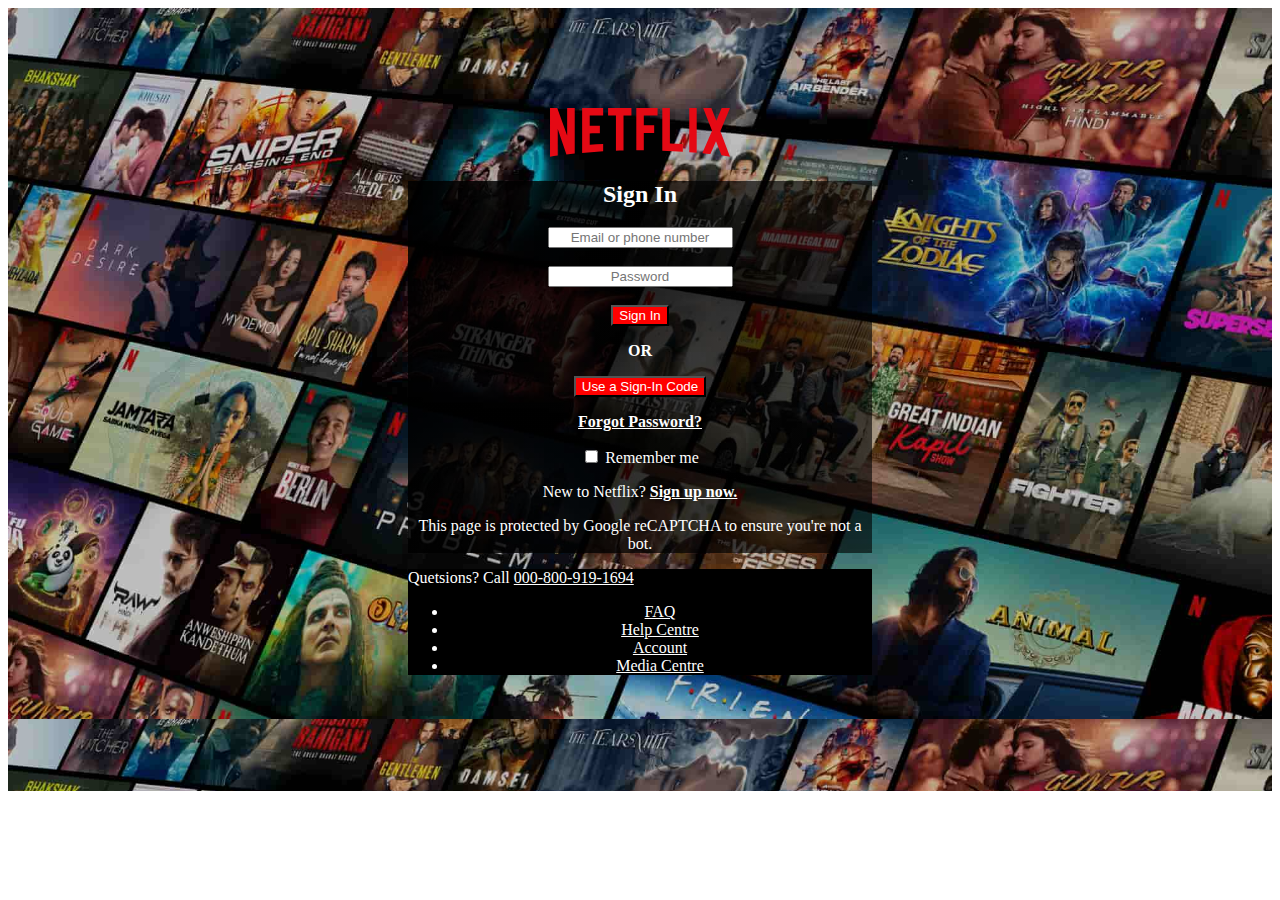
==== login.html @ 19e21b57 "Committed the 1st draft of assignment 1" ====
<!DOCTYPE html>
<html lang="en">
<head>
    <meta charset="UTF-8">
    <meta name="viewport" content="width=device-width, initial-scale=1.0">
    <link rel="stylesheet" href="style.css">
    <title>Netflix</title>
</head>
<body>
   <div class="login-container">
    <div class="header-container">
        <header>
            <div>
                <span id="brand">
                    <svg viewBox="0 0 111 30" fill="#e50914" id="netflix-logo" width="100%" height="100%">
                        <path
                            d="M105.062 14.28L111 30c-1.75-.25-3.499-.563-5.28-.845l-3.345-8.686-3.437 7.969c-1.687-.282-3.344-.376-5.031-.595l6.031-13.75L94.468 0h5.063l3.062 7.874L105.875 0h5.124l-5.937 14.28zM90.47 0h-4.594v27.25c1.5.094 3.062.156 4.594.343V0zm-8.563 26.937c-4.187-.281-8.375-.53-12.656-.625V0h4.687v21.875c2.688.062 5.375.28 7.969.405v4.657zM64.25 10.657v4.687h-6.406V26H53.22V0h13.125v4.687h-8.5v5.97h6.406zm-18.906-5.97V26.25c-1.563 0-3.156 0-4.688.062V4.687h-4.844V0h14.406v4.687h-4.874zM30.75 15.593c-2.062 0-4.5 0-6.25.095v6.968c2.75-.188 5.5-.406 8.281-.5v4.5l-12.968 1.032V0H32.78v4.687H24.5V11c1.813 0 4.594-.094 6.25-.094v4.688zM4.78 12.968v16.375C3.094 29.531 1.593 29.75 0 30V0h4.469l6.093 17.032V0h4.688v28.062c-1.656.282-3.344.376-5.125.625L4.78 12.968z">
                        </path>
                    </svg>
                </span>
            </div>
        </header>
    </div>
    <div class="signin-conatiner">
        <form action="">
            <h2>Sign In</h2>
            <div>
                <label for="email">
                    <input type="email" placeholder="Email or phone number" name="email" id="">
                </label>
            </div>
            &nbsp;
            <div>
                <label for="password">
                    <input type="password" placeholder="Password" name="password" id="">
                </label>
            </div>  
        </form>
        &nbsp;
        <form action="/index.html" method="get">
            <input id="btn1" type="submit" value="Sign In">
        </form>
        <p><strong>OR</strong></p>
        <form action="/index.html" method="get">
            <input id="btn1" type="submit" value="Use a Sign-In Code">
        </form>
        <p><a href="/index.html"><strong>Forgot Password?</strong></a></p>
        <div>
            <label for="">
                <input type="checkbox" name="remember-me" id=""> Remember me
            </label>
        </div>
        <p>New to Netflix? <a href="/index.html"><strong>Sign up now.</strong></a></p>
        <p><span>This page is protected by Google reCAPTCHA to ensure you're not a bot.</span></p>
    </div>
    <footer>
        <div>
            <p id="footerpara">Quetsions? Call <a href="tel:000-800-919-1694">000-800-919-1694</a></p>
        </div>
        <div class="footer-container">
            <div class="footer1">
                <ul>
                    <li>
                        <a href="">FAQ</a>
                    </li>
                    <li>
                        <a href="">Help Centre</a>
                    </li>
                    <li>
                        <a href="">Account</a>
                    </li>
                    <li>
                        <a href="">Media Centre</a>
                    </li>
                </ul>
            </div>
        </div>

   </div>
</body>
</html>
---- style.css ----
* {
    text-align: center;
    color: white;
}

.first,
.second,
.third,
.fourth {
    background-color: black;
    color: white;
    display: flex;
    justify-content: center;
    align-items: center;
}

.faq,
footer {
    background-color: black;
    color: white;
}

.top-content {
    background-image: url('/images/IN-en-20240408-popsignuptwoweeks-perspective_alpha_website_small.jpg');
    padding: 20px 40px;
    position: relative;
    text-align: center;
    background-size: contain;
}
.login-container{
    background-image: url('/images/IN-en-20240408-popsignuptwoweeks-perspective_alpha_website_small.jpg');
    padding: 100px 400px;
    position: relative;
    text-align: center;
    background-size: contain;
}
.signin-conatiner {
    background: linear-gradient(to right, #000000de, #0000009c);
}

#header1,
main {
    background: linear-gradient(to right, #0000009c, #0000009c);
}

.container {
    display: flex;
    justify-content: space-evenly;
}

#btn1 {
    background-color: red;
}

#lang-select {
    background-color: black;
}

#footerpara {
    text-align: left;
}

details {
    cursor: pointer;
}

details>summary {
    list-style-type: square;
    list-style-position: inside;
}

#brand svg {
    width: 180px;
    height: auto;
}
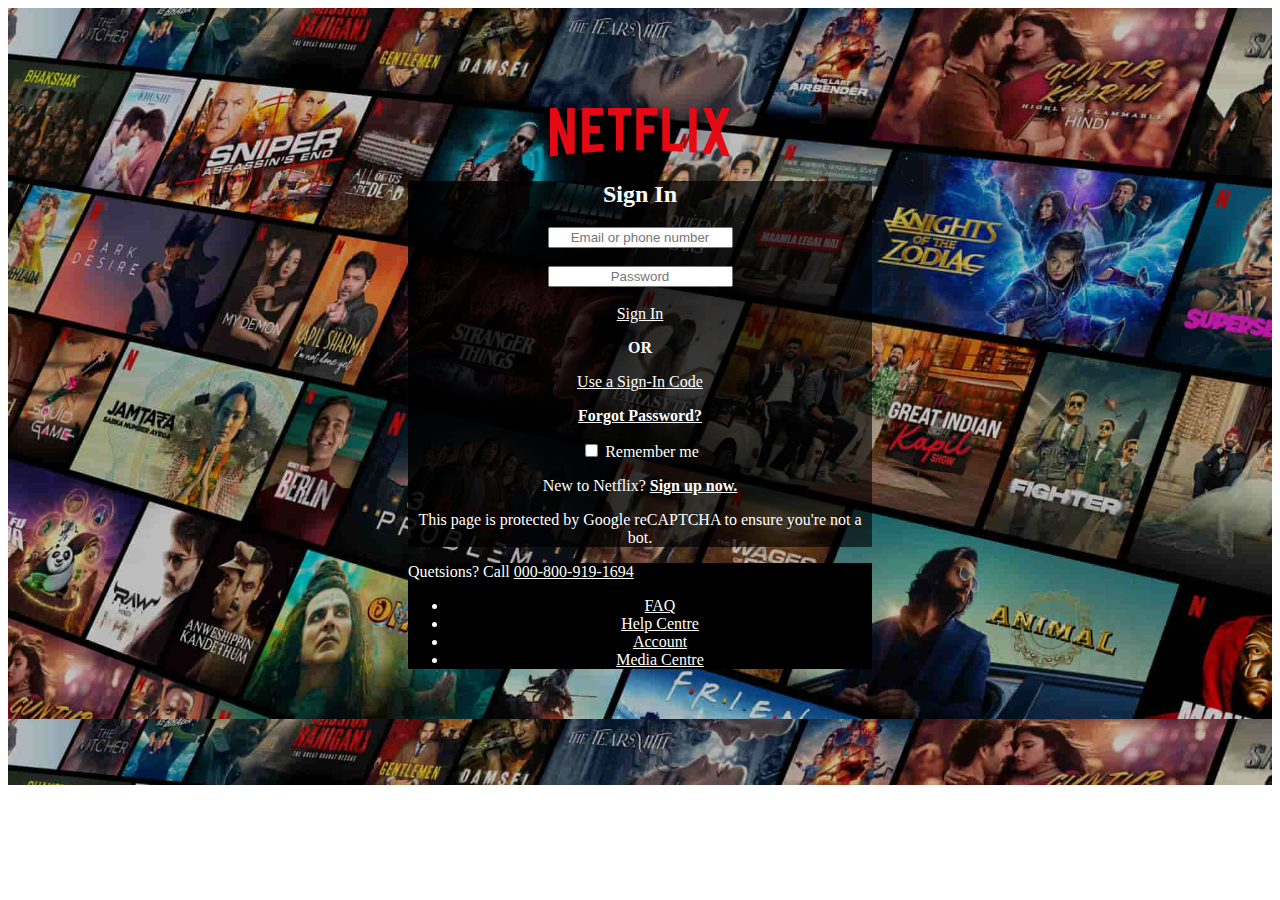
==== commit 30f19e42: "Using a tag instead of form" ====
--- a/login.html
+++ b/login.html
@@ -37,20 +37,26 @@
             </div>  
         </form>
         &nbsp;
-        <form action="/index.html" method="get">
+        <!--<form action="https://sriramkg.github.io/assignment_1/index.html" method="get">
             <input id="btn1" type="submit" value="Sign In">
-        </form>
+        </form>-->
+        <div>
+            <a href="/index.html">Sign In</a>
+        </div>
         <p><strong>OR</strong></p>
-        <form action="/index.html" method="get">
+        <!--<form action="https://sriramkg.github.io/assignment_1/index.html" method="get">
             <input id="btn1" type="submit" value="Use a Sign-In Code">
-        </form>
-        <p><a href="/index.html"><strong>Forgot Password?</strong></a></p>
+        </form>-->
+        <div>
+            <a href="/index.html">Use a Sign-In Code</a>
+        </div>
+        <p><a href="https://sriramkg.github.io/assignment_1/index.html"><strong>Forgot Password?</strong></a></p>
         <div>
             <label for="">
                 <input type="checkbox" name="remember-me" id=""> Remember me
             </label>
         </div>
-        <p>New to Netflix? <a href="/index.html"><strong>Sign up now.</strong></a></p>
+        <p>New to Netflix? <a href="https://sriramkg.github.io/assignment_1/index.html"><strong>Sign up now.</strong></a></p>
         <p><span>This page is protected by Google reCAPTCHA to ensure you're not a bot.</span></p>
     </div>
     <footer>
--- a/style.css
+++ b/style.css
@@ -21,7 +21,7 @@
 }
 
 .top-content {
-    background-image: url('/images/IN-en-20240408-popsignuptwoweeks-perspective_alpha_website_small.jpg');
+    background-image: url('/IN-en-20240408-popsignuptwoweeks-perspective_alpha_website_small.jpg');
     padding: 20px 40px;
     position: relative;
     text-align: center;
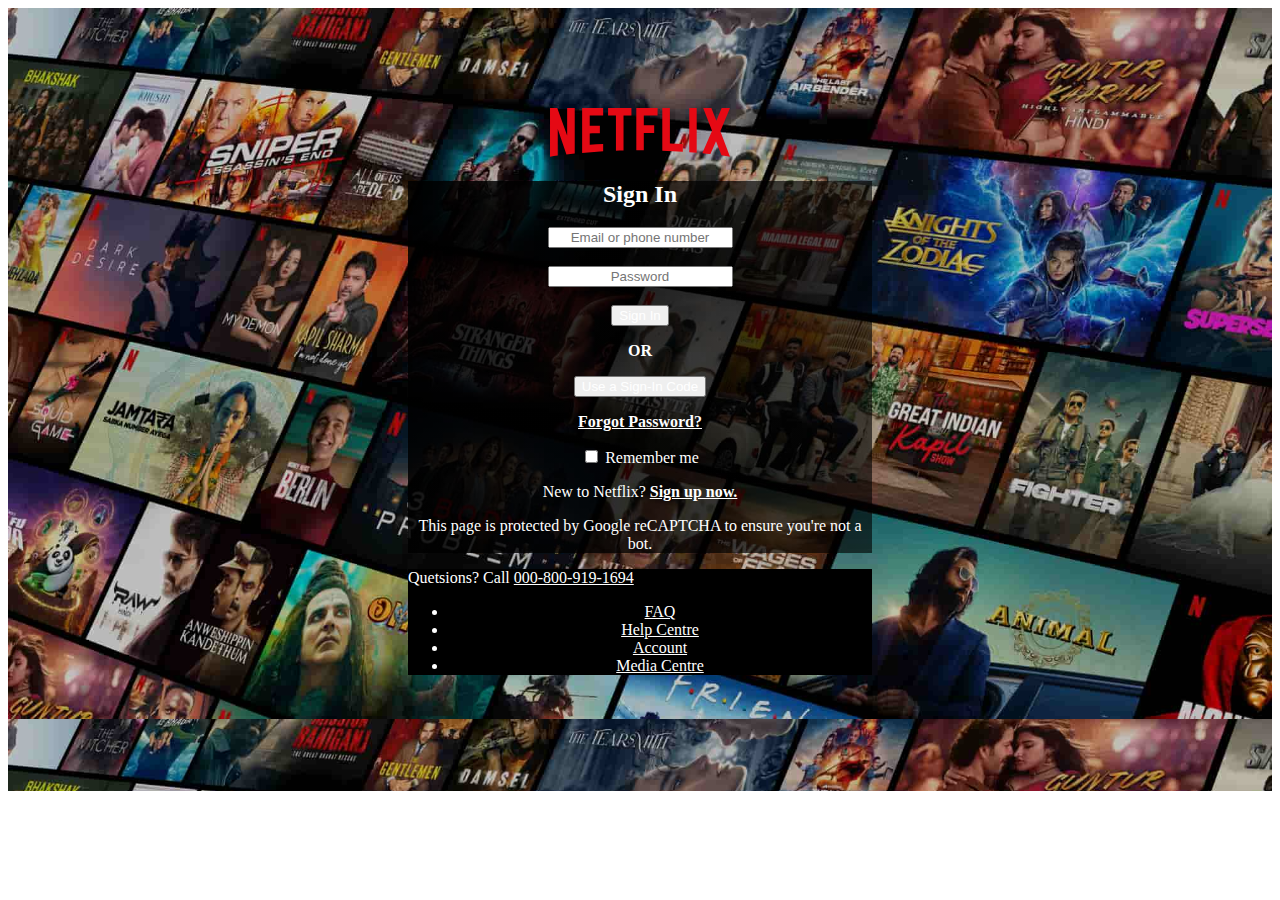
==== commit cc842b48: "edit done" ====
--- a/login.html
+++ b/login.html
@@ -41,14 +41,14 @@
             <input id="btn1" type="submit" value="Sign In">
         </form>-->
         <div>
-            <a href="/index.html">Sign In</a>
+            <a href="https://sriramkg.github.io/assignment_1/index.html"><button>Sign In</button></a>
         </div>
         <p><strong>OR</strong></p>
         <!--<form action="https://sriramkg.github.io/assignment_1/index.html" method="get">
             <input id="btn1" type="submit" value="Use a Sign-In Code">
         </form>-->
         <div>
-            <a href="/index.html">Use a Sign-In Code</a>
+            <a href="https://sriramkg.github.io/assignment_1/index.html"><button>Use a Sign-In Code</button></a>
         </div>
         <p><a href="https://sriramkg.github.io/assignment_1/index.html"><strong>Forgot Password?</strong></a></p>
         <div>
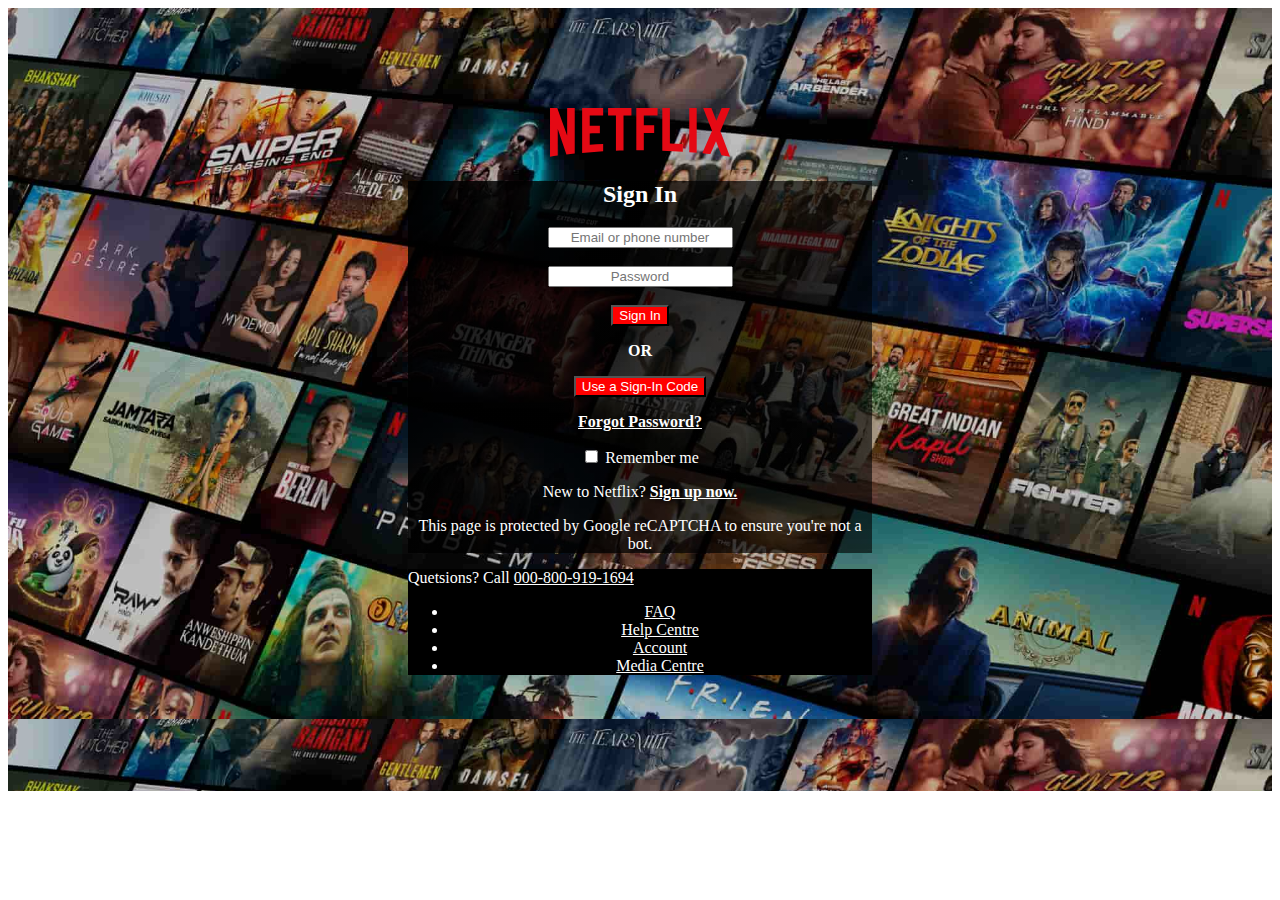
==== commit 8d29a44f: "btn changes" ====
--- a/login.html
+++ b/login.html
@@ -41,14 +41,14 @@
             <input id="btn1" type="submit" value="Sign In">
         </form>-->
         <div>
-            <a href="https://sriramkg.github.io/assignment_1/index.html"><button>Sign In</button></a>
+            <a href="https://sriramkg.github.io/assignment_1/index.html"><button id="btn1">Sign In</button></a>
         </div>
         <p><strong>OR</strong></p>
         <!--<form action="https://sriramkg.github.io/assignment_1/index.html" method="get">
             <input id="btn1" type="submit" value="Use a Sign-In Code">
         </form>-->
         <div>
-            <a href="https://sriramkg.github.io/assignment_1/index.html"><button>Use a Sign-In Code</button></a>
+            <a href="https://sriramkg.github.io/assignment_1/index.html"><button id="btn1">Use a Sign-In Code</button></a>
         </div>
         <p><a href="https://sriramkg.github.io/assignment_1/index.html"><strong>Forgot Password?</strong></a></p>
         <div>
